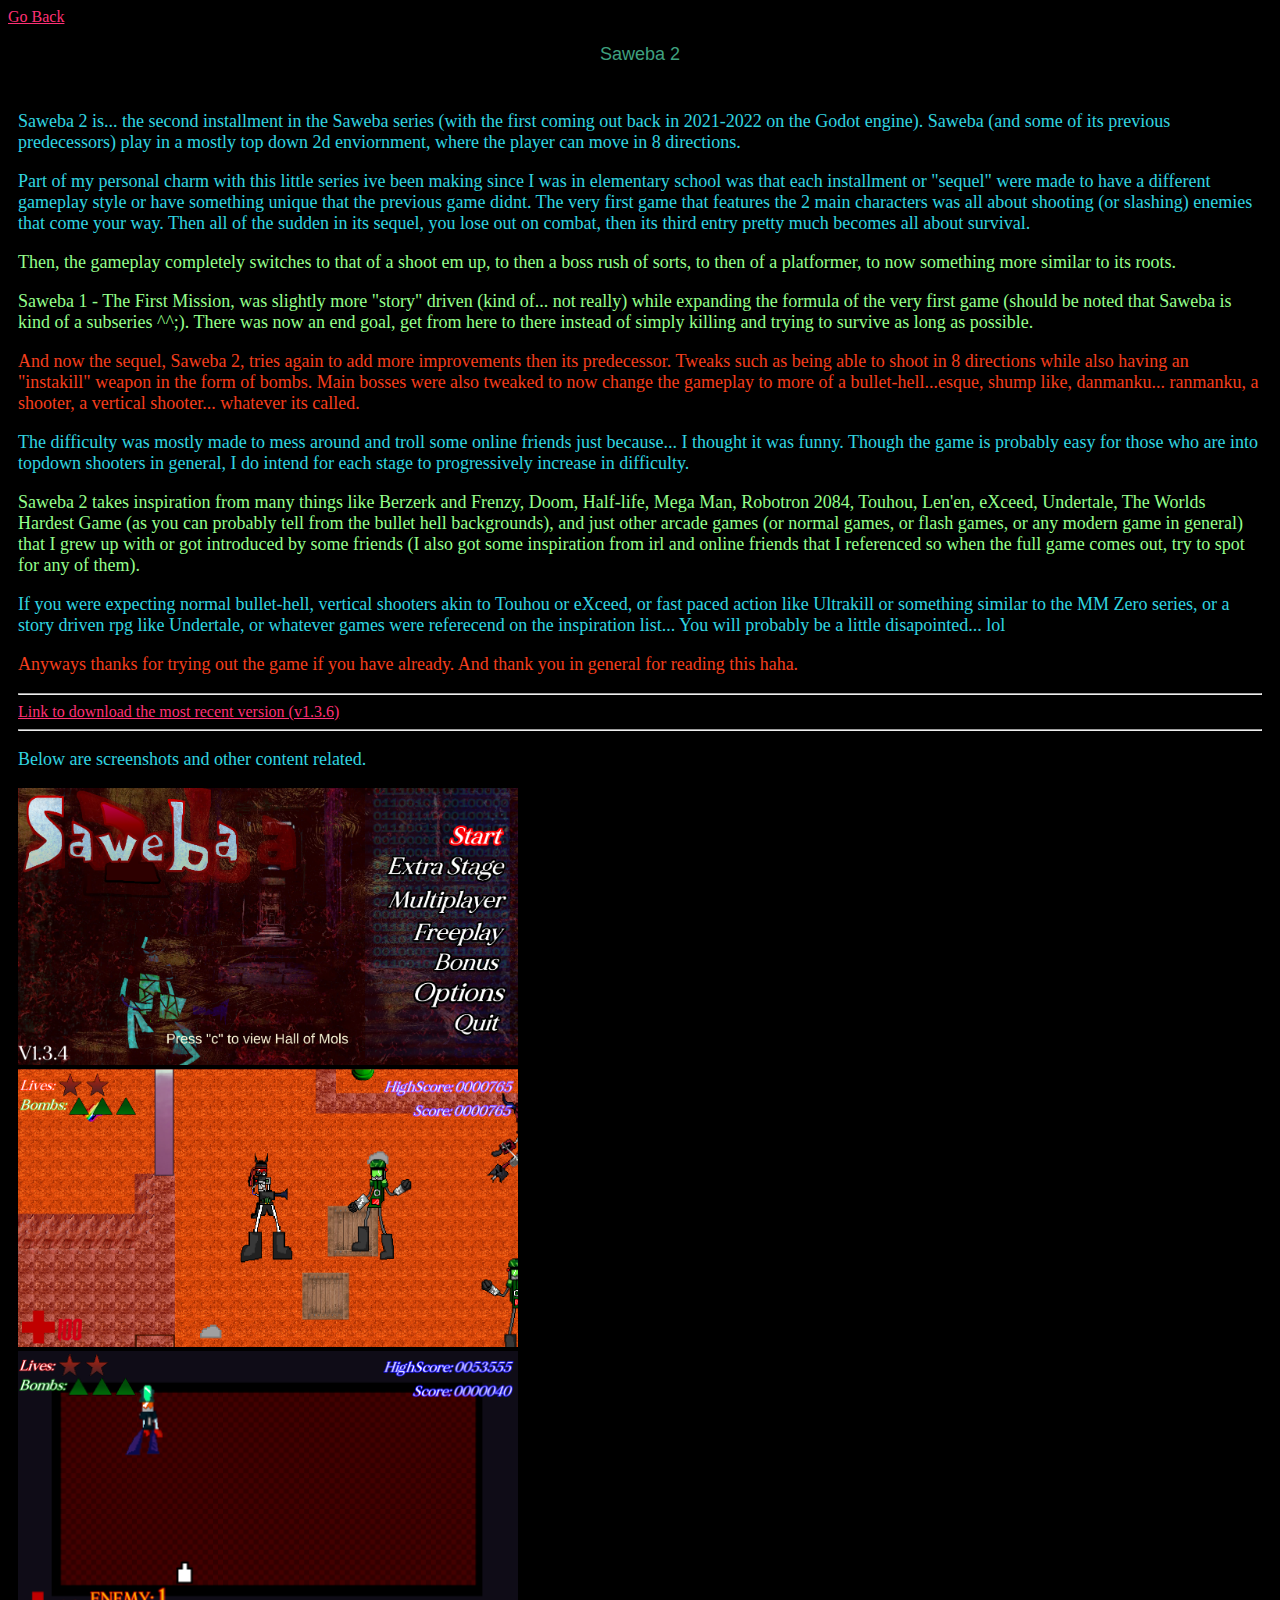
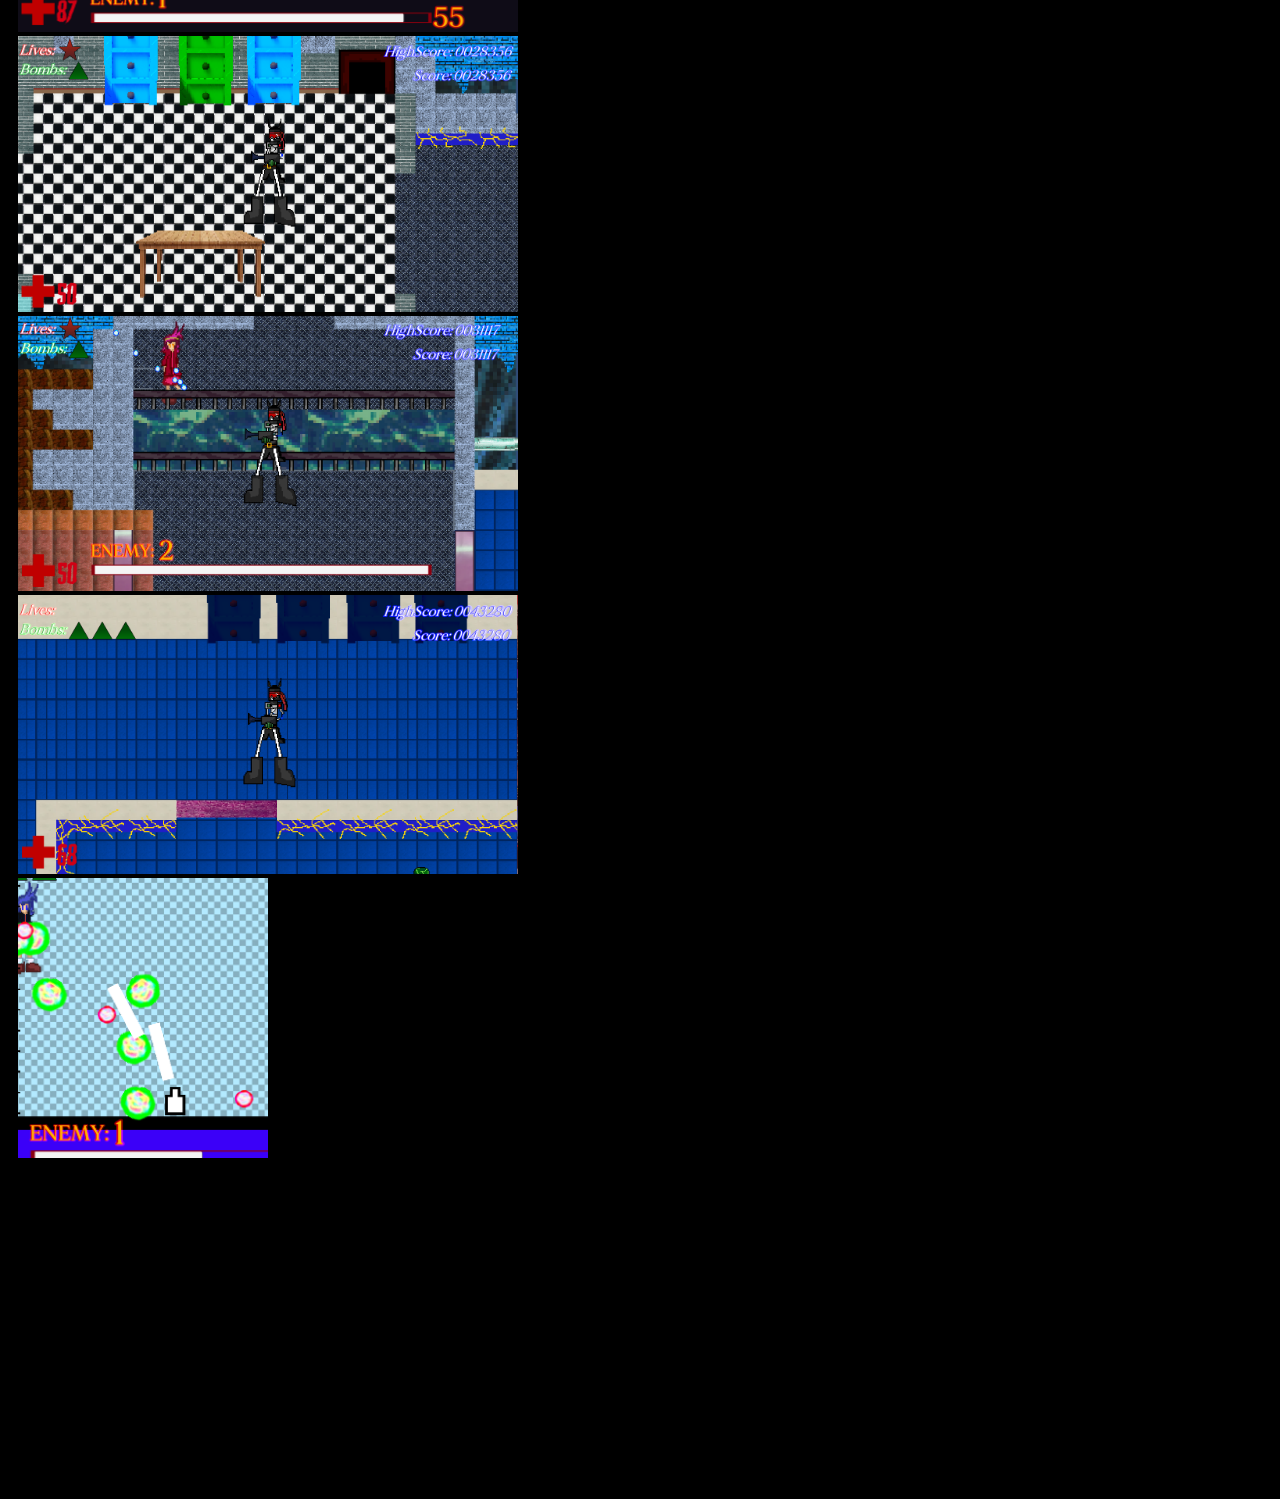
==== Games/Saweba2.html @ b9cb4f14 "v" ====
<!DOCTYPE html>

<html>
<head>
    <meta charset="utf-8">
    <meta name="viewport" content="width=device-width, initial-scale=1.0" />

    <title>Saweba 2</title>
    <link rel="stylesheet" href="rota.css" />
</head>
    <body>
        <a href="https://trash-messiah.github.io/">Go Back</a>
        <p class="title">Saweba 2</p>

        <div>
            <p>
                Saweba 2 is... the second installment in the Saweba series (with the first coming out back in 2021-2022 on the Godot engine). Saweba (and some of its previous predecessors)
                play in a mostly top down 2d enviornment, where the player can move in 8 directions.
            </p>
            <p>
                Part of my personal charm with this little series ive been making since I was in elementary school was that each installment or "sequel" were made to have a different
                gameplay style or have something unique that the previous game didnt. The very first game that features the 2 main characters was all about shooting (or slashing) enemies
                that come your way. Then all of the sudden in its sequel, you lose out on combat, then its third entry pretty much becomes all about survival.
            </p>
            <p class="p2">Then, the gameplay completely switches to that of a shoot em up, to then a boss rush of sorts, to then of a platformer, to now something more similar to its roots.</p>
            <p class="p2">
                Saweba 1 - The First Mission, was slightly more "story" driven (kind of... not really) while expanding the formula of the very first game (should be noted that Saweba
                is kind of a subseries ^^;). There was now an end goal, get from here to there instead of simply killing and trying to survive as long as possible.
            </p>
            <p class="p3">
                And now the sequel, Saweba 2, tries again to add more improvements then its predecessor. Tweaks such as being able to shoot in 8 directions while also having an
                "instakill" weapon in the form of bombs. Main bosses were also tweaked to now change the gameplay to more of a bullet-hell...esque, shump like, danmanku... ranmanku, a shooter, a vertical shooter... whatever its called.
            </p>
            <p>
                The difficulty was mostly made to mess around and troll some online friends just because... I thought it was funny. Though the game is probably easy for those who are into topdown shooters
                in general, I do intend for each stage to progressively increase in difficulty.
            </p>
            <p class="p2">
                Saweba 2 takes inspiration from many things like Berzerk and Frenzy, Doom, Half-life, Mega Man, Robotron 2084, Touhou, Len'en, eXceed, Undertale, The Worlds Hardest Game (as you can probably tell
                from the bullet hell backgrounds), and just other arcade games (or normal games, or flash games, or any modern game in general) that I grew up with or got introduced by some friends
                (I also got some inspiration from irl and online friends that I referenced so when the full game comes out, try to spot for any of them).
            </p>
            <p>
                If you were expecting normal bullet-hell, vertical shooters akin to Touhou or eXceed, or fast paced action like Ultrakill or something similar to the MM Zero series,
                or a story driven rpg like Undertale, or whatever games were referecend on the inspiration list... You will probably be a little disapointed... lol
            </p>
            <p class="p3">Anyways thanks for trying out the game if you have already. And thank you in general for reading this haha.</p>

            <hr />
            <a href="V1.3.6.zip">Link to download the most recent version (v1.3.6)</a>
            <hr />
            <!--mirrors-->
            <p>Below are screenshots and other content related.</p>
            <img src="S2/titlescreen.png" alt="titlescreen screenshot" width="500" />
            <br />
            <img src="S2/stage1Dss.png" alt="titlescreen screenshot" width="500" />
            <br />
            <img src="S2/boss1.png" alt="titlescreen screenshot" width="500" />
            <br />
            <img src="S2/stage2Dss.png" alt="titlescreen screenshot" width="500" />
            <br />
            <img src="S2/stage2Dss2.png" alt="titlescreen screenshot" width="500" />
            <br />
            <img src="S2/stage3Dss3.png" alt="titlescreen screenshot" width="500" />
            <br />
            <img src="S2/boss2.png" alt="titlescreen screenshot" width="250" />
            <br />

            <iframe width="560" height="315" src="https://www.youtube.com/embed/fWDUT8IXquE?si=DJmw9Ppqni2YmzWD" title="YouTube video player" frameborder="0" allow="accelerometer; autoplay; clipboard-write; encrypted-media; gyroscope; picture-in-picture; web-share" referrerpolicy="strict-origin-when-cross-origin" allowfullscreen></iframe>
            <br />
            
        </div>
    </body>
</html>
---- Games/rota.css ----
body {
    background-color: black;
}

.title {
    font-family: Arial, Helvetica, sans-serif;
    font-size: 18px;
    color: #3fa07f;
    text-align: center;
}

p {
    font-family: ptSerif;
    font-size: 18px;
    color: #31D5E0;
}

.p2 {
    font-family: ptSerif;
    font-size: 18px;
    color: #94ff8c;
}

.p3 {
    font-family: ptSerif;
    font-size: 18px;
    color: #f53e1d;
}

a {
    color: #ff3075;
}

h1 {
    font-size: 20px;
    font-family: roboto;
    color: #31D5E0;
}
div {
    max-width: 1300px;
    margin: auto;
    /*background-color: rgba(197, 37, 37, 0.4);*/
    padding: 10px;
}

@font-face {
    font-family: ptSerif;
    src: url("../Fonts/PTSerif-Regular.ttf");
}

@font-face {
    font-family: roboto;
    src: url("../Fonts/Roboto-Regular.ttf");
}
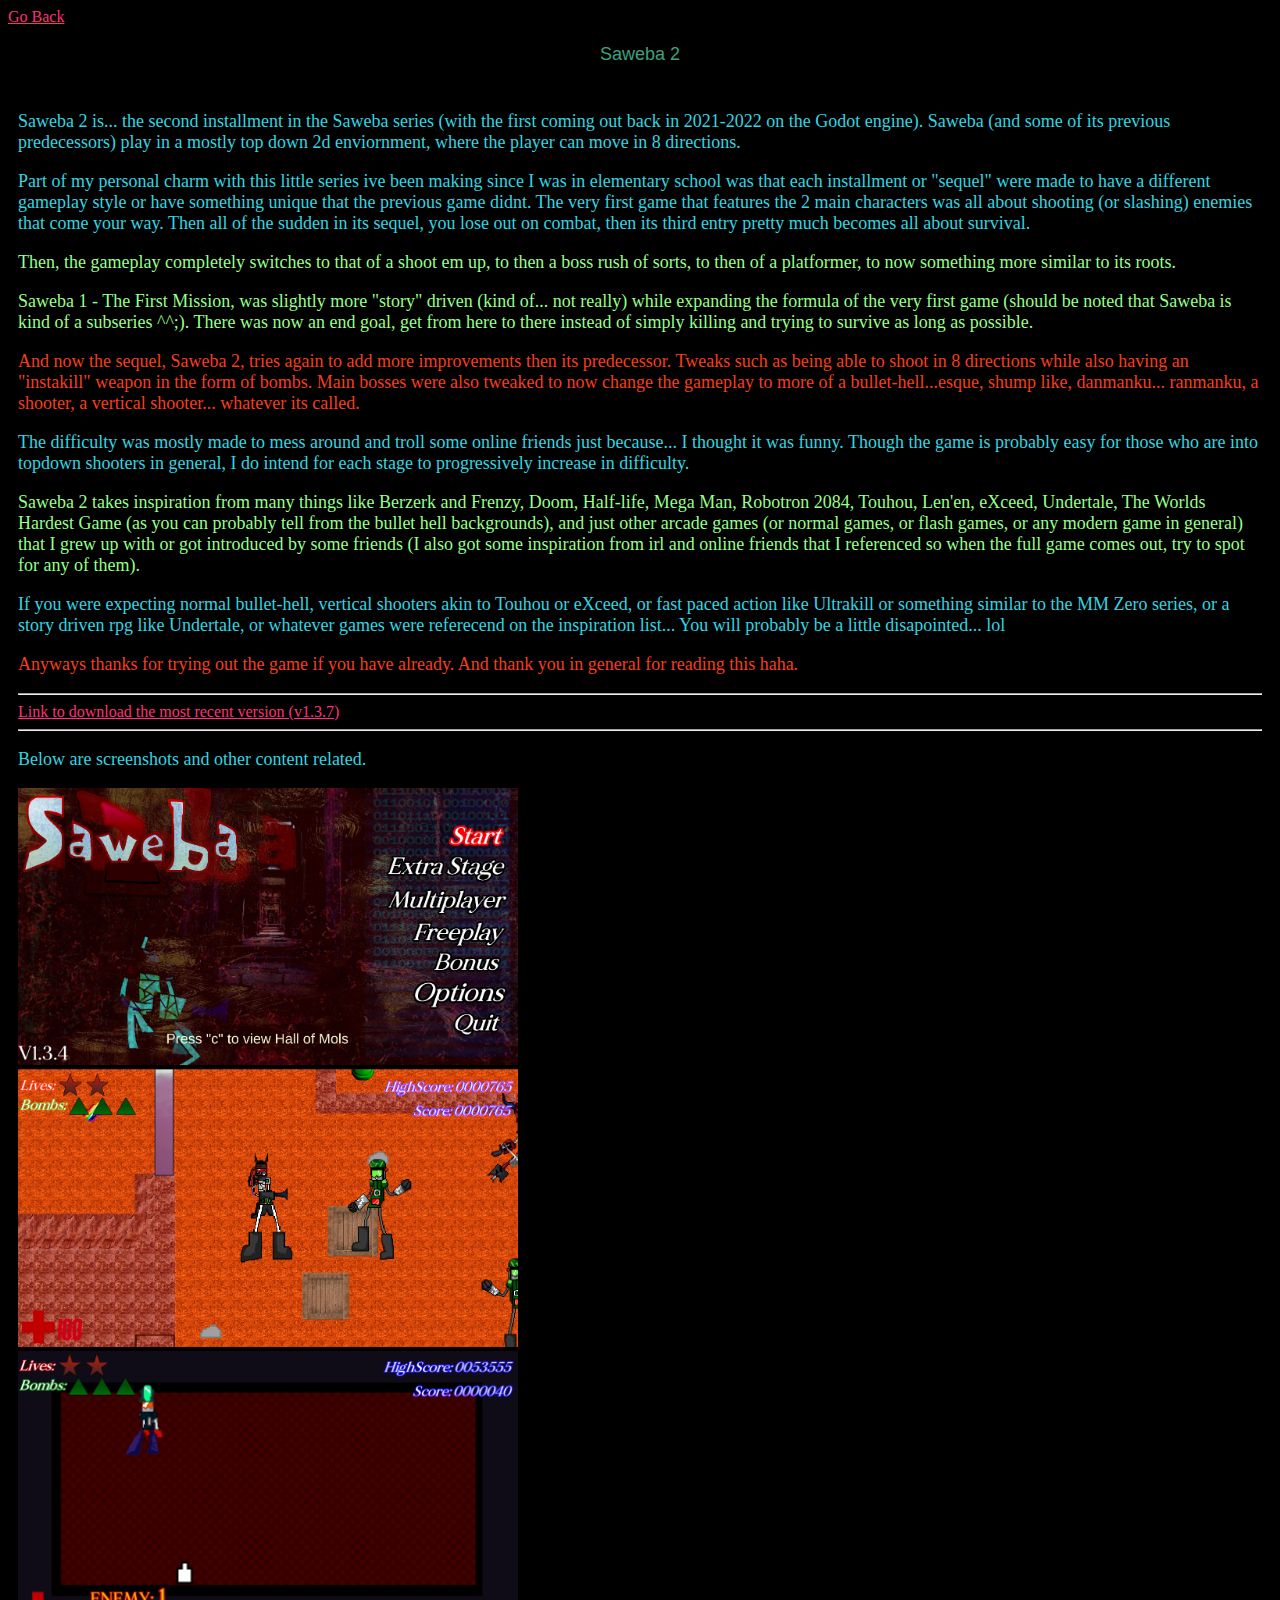
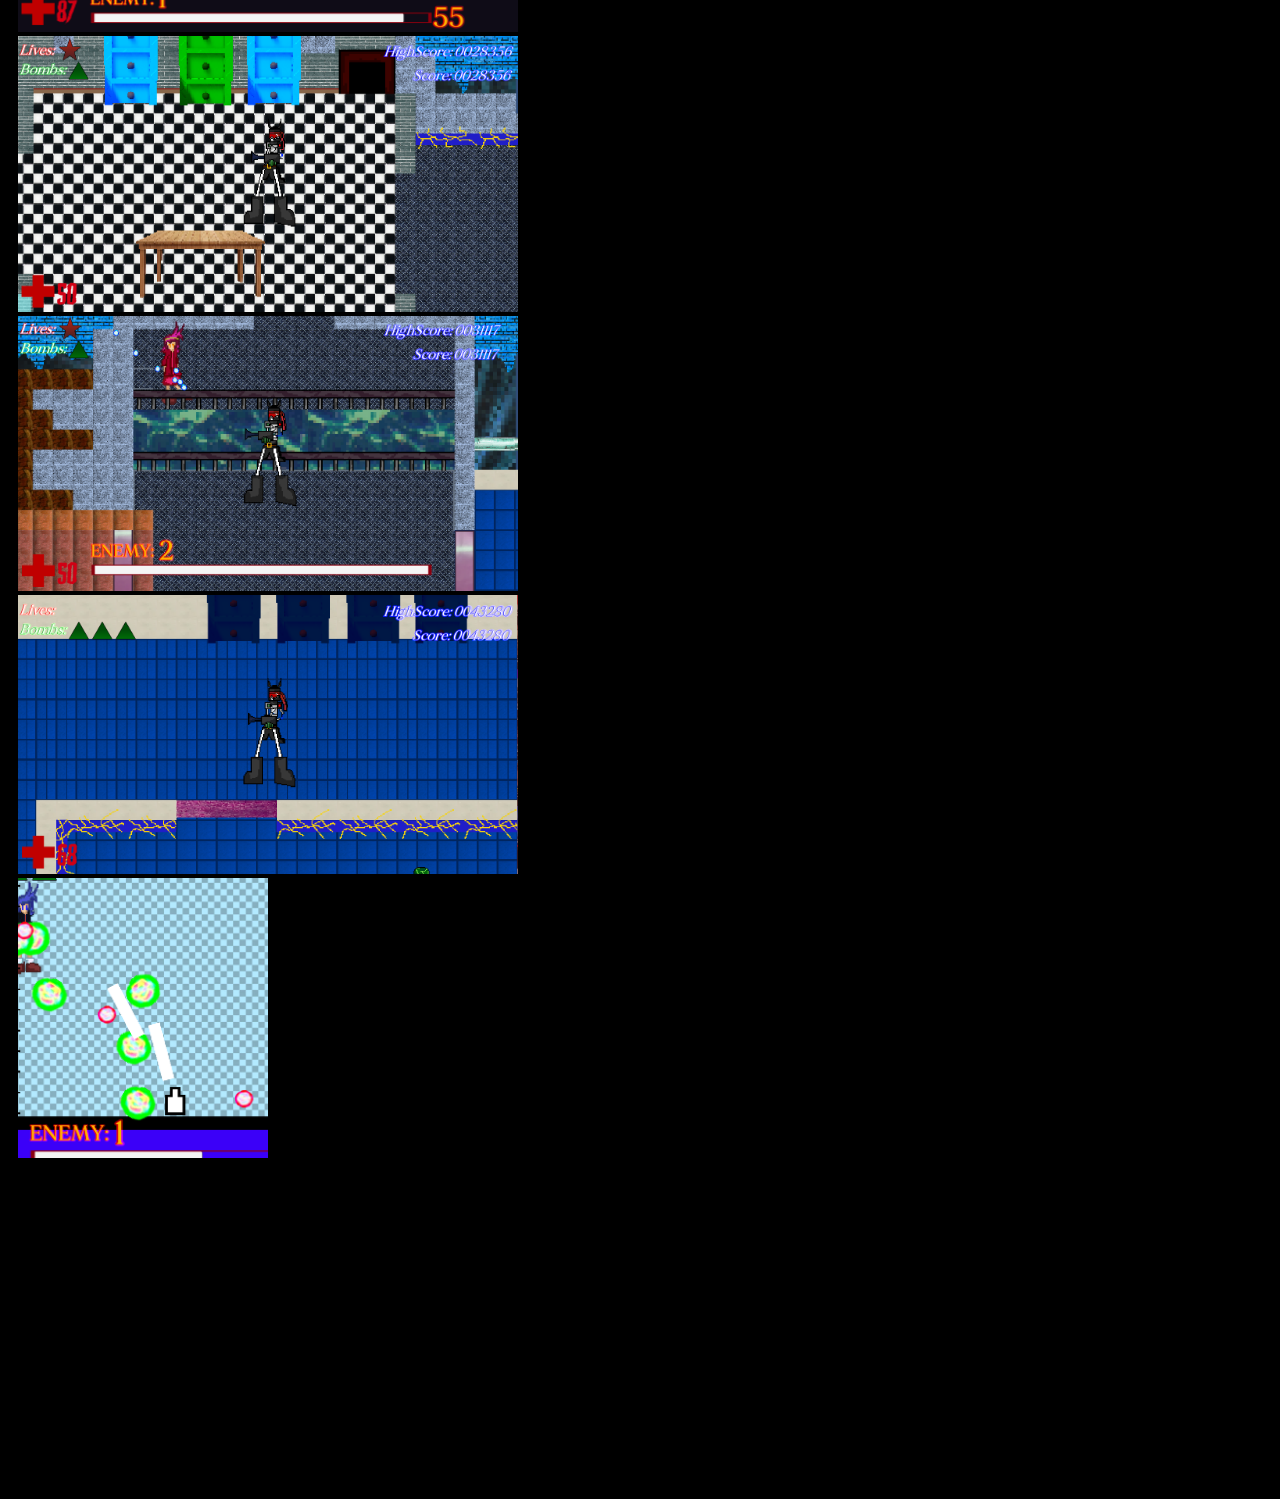
==== commit 0368b7b3: "v1.3.7" ====
--- a/Games/Saweba2.html
+++ b/Games/Saweba2.html
@@ -47,7 +47,7 @@
             <p class="p3">Anyways thanks for trying out the game if you have already. And thank you in general for reading this haha.</p>
 
             <hr />
-            <a href="V1.3.6.zip">Link to download the most recent version (v1.3.6)</a>
+            <a href="V1.3.7.zip">Link to download the most recent version (v1.3.7)</a>
             <hr />
             <!--mirrors-->
             <p>Below are screenshots and other content related.</p>
